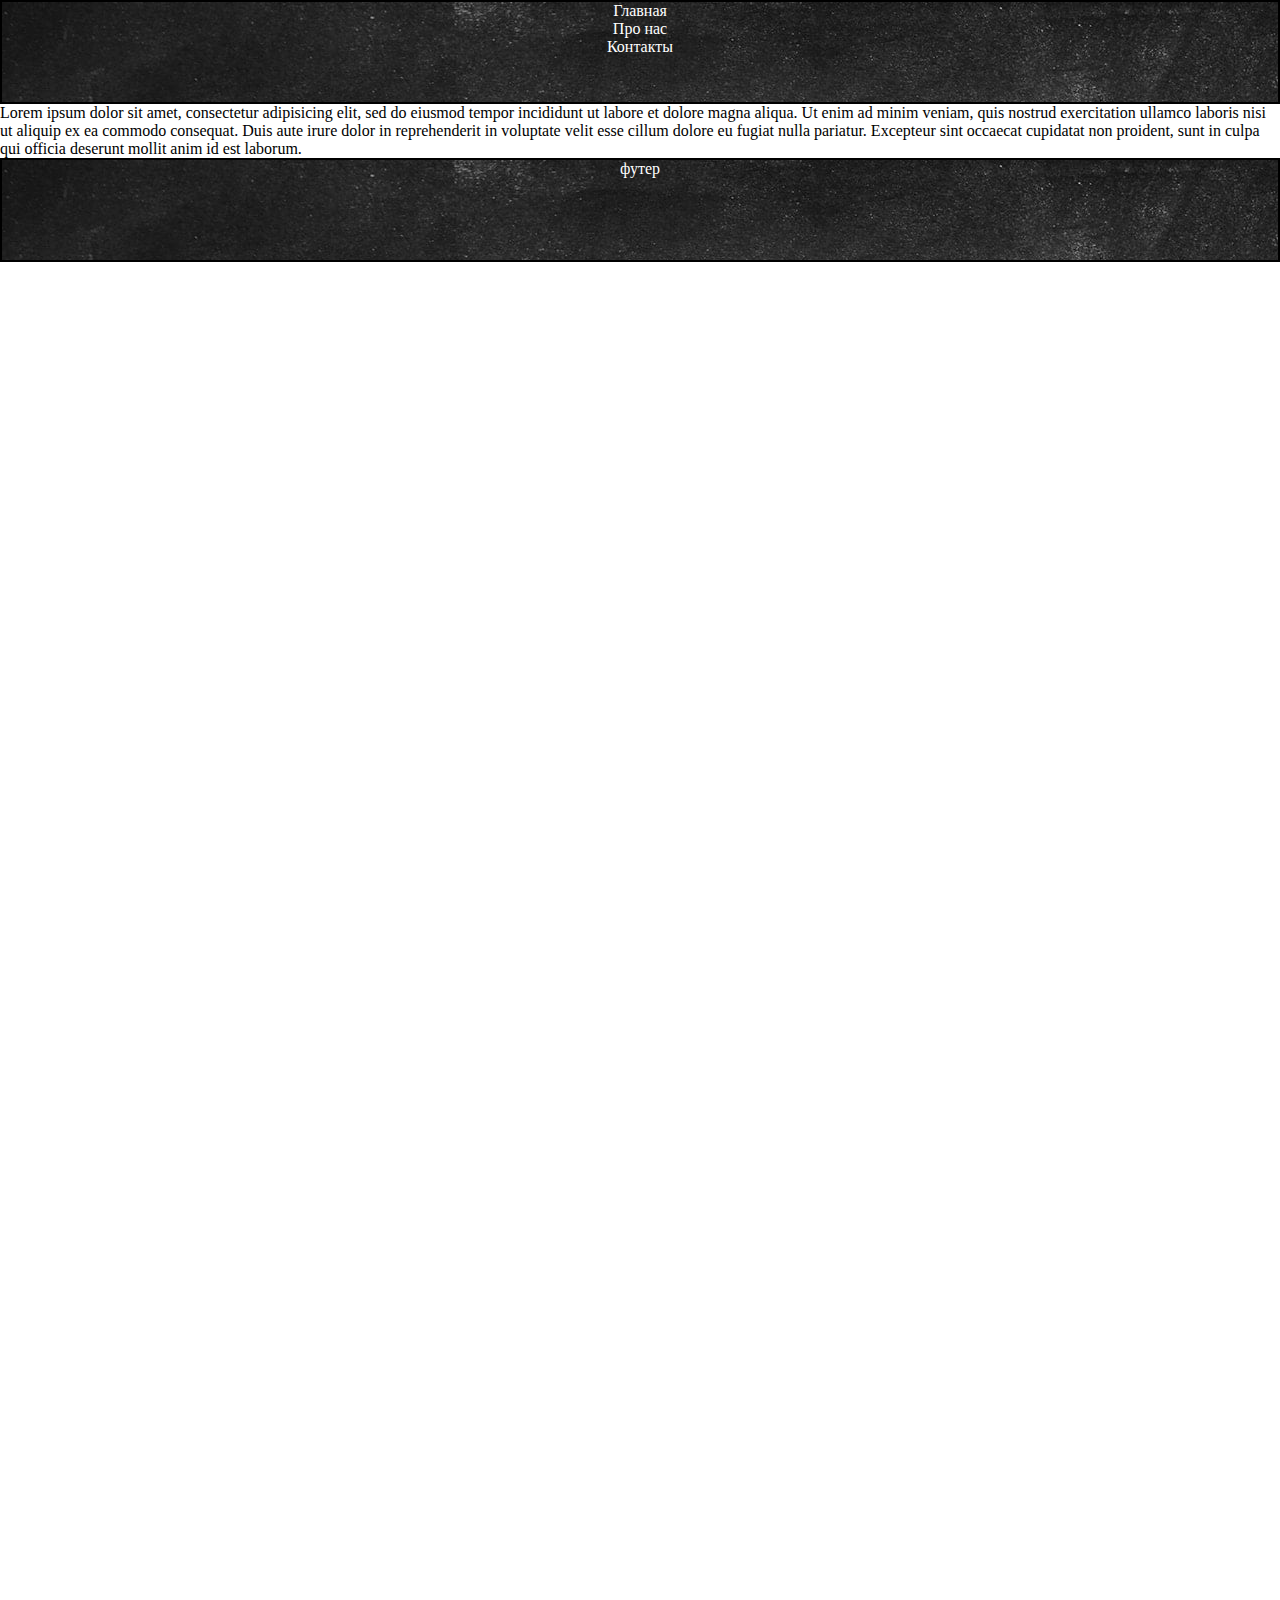
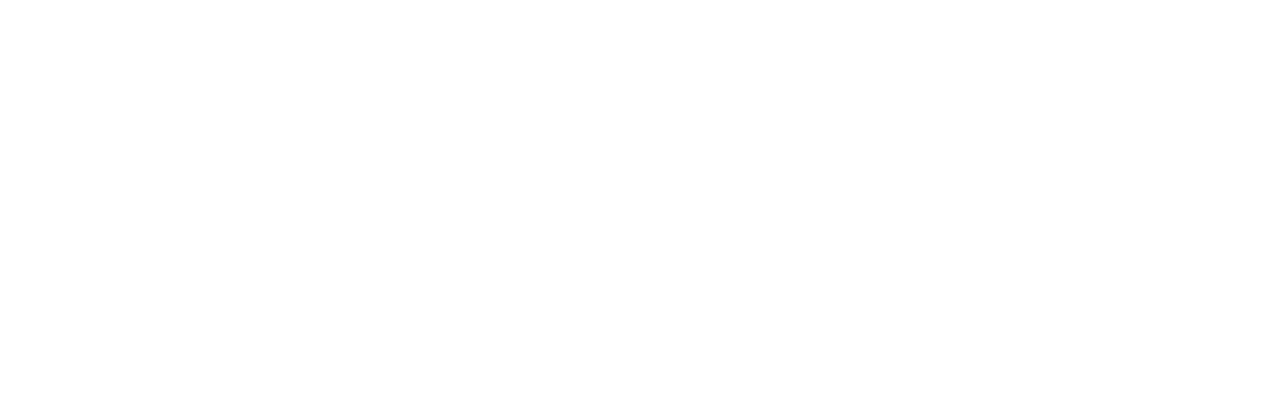
==== index.html @ 76e0b0f0 "test" ====
<!DOCTYPE html>
<html lang="ru">
  <head>
    <meta charset="utf-8">
    <title>Website</title>
    <meta name="website" content="html, css, web">
    <link rel="stylesheet" href="css/index.css">
  </head>
  <body>

    <div id="header" background="images/bg2.jpg">
          <ul id="nav">
            <li>Главная</li>
            <li>Про нас</li>
            <li>Контакты</li>
          </ul>
    </div>

    <div id="main">
      Lorem ipsum dolor sit amet, consectetur adipisicing elit, sed do eiusmod tempor incididunt ut labore et dolore magna aliqua. Ut enim ad minim veniam, quis nostrud exercitation ullamco laboris nisi ut aliquip ex ea commodo consequat. Duis aute irure dolor in reprehenderit in voluptate velit esse cillum dolore eu fugiat nulla pariatur. Excepteur sint occaecat cupidatat non proident, sunt in culpa qui officia deserunt mollit anim id est laborum.
    </div>

    <div id="footer" background="images/bg2.jpg">
      футер
    </div>

  </body>
</html>
---- css/index.css ----
*{
  margin: 0;
  padding: 0;
}

body{
  height: 2000px;
}

#header, #footer {
  background: #333;
  background-image: url(../images/bg2.jpg);
  color: #fff;
  border: 2.5px solid black;
  height: 100px;
  width: auto;
  text-align: center;
}

#nav li{
  /* position: relative; */
  display: block;
  list-style: none;
  /* float: center; */
  cursor: pointer;
}

#nav li:hover {
  /* color: #fff; */
  /* background: #333; */
}
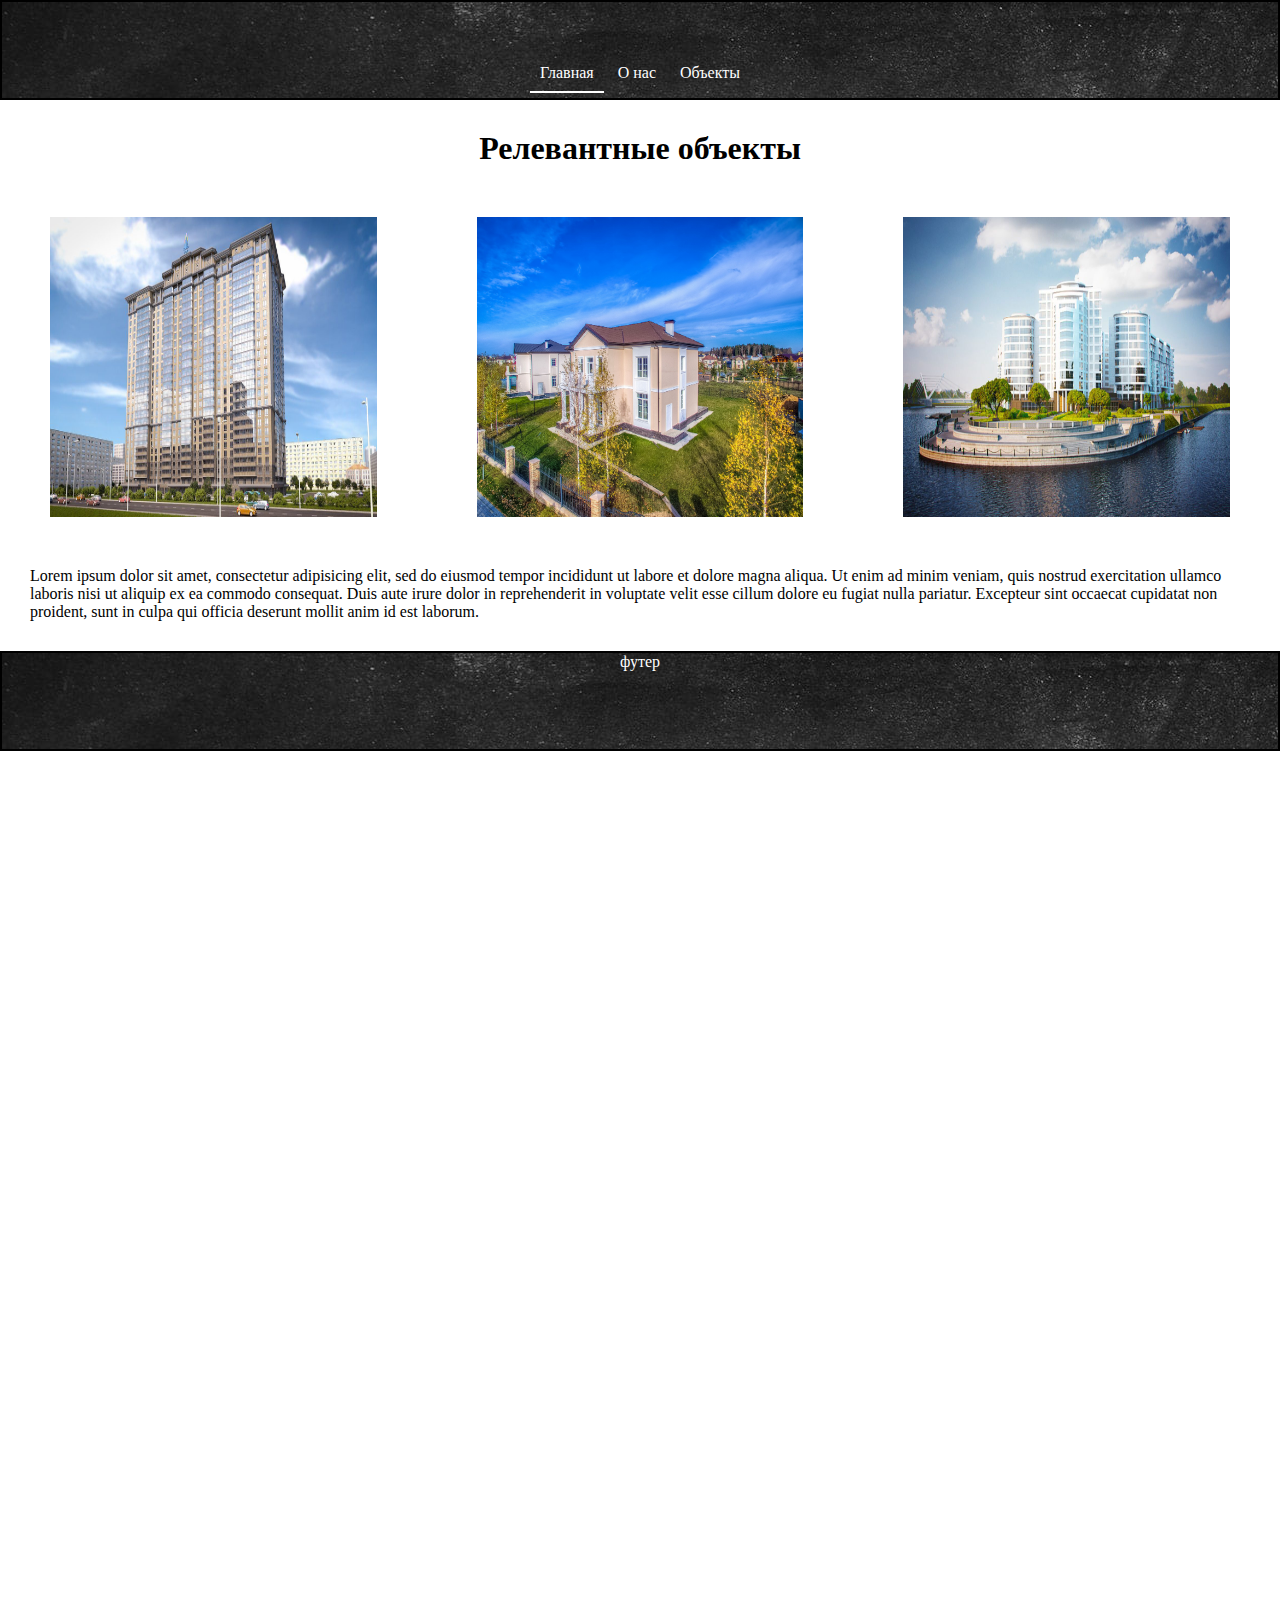
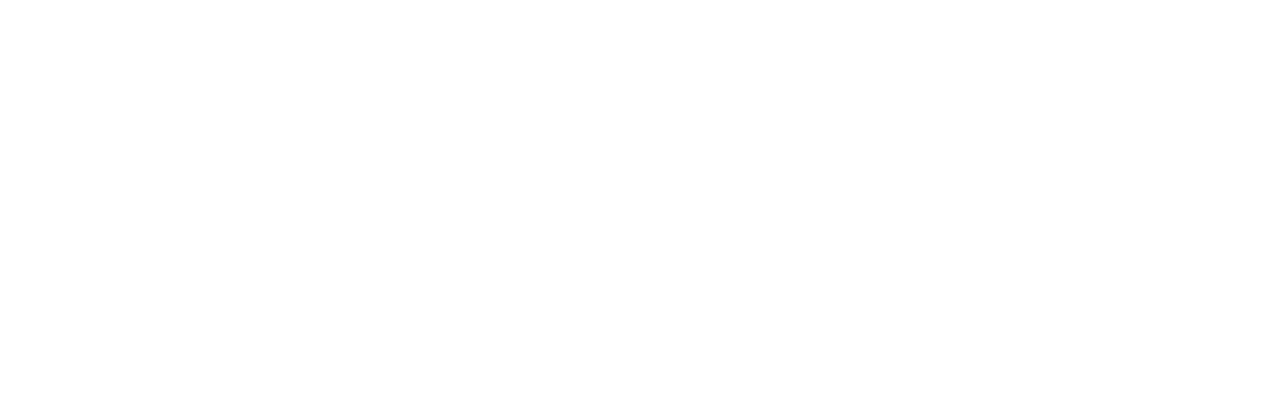
==== commit b2ef9b83: "#" ====
--- a/index.html
+++ b/index.html
@@ -9,11 +9,25 @@
   <body>
 
     <div id="header" background="images/bg2.jpg">
-          <ul id="nav">
-            <li>Главная</li>
-            <li>Про нас</li>
-            <li>Контакты</li>
-          </ul>
+      <nav>
+        <a id="active" href="#" target="_self">Главная</a>
+        <a href="about.html" target="_self">О нас</a>
+        <a href="objects.html" target="_self">Объекты</a>
+      </nav>
+    </div>
+
+    <h1>Релевантные объекты</h1>
+
+    <div class="clearfit">
+      <div class="box">
+        <img src="images/obj1.jpg" alt="object1">
+      </div>
+      <div class="box">
+        <img src="images/obj3.jpg" alt="object3">
+      </div>
+      <div class="box">
+        <img src="images/obj2.jpg" alt="object2">
+      </div>
     </div>
 
     <div id="main">
--- a/css/index.css
+++ b/css/index.css
@@ -17,15 +17,57 @@
   text-align: center;
 }
 
-#nav li{
-  /* position: relative; */
-  display: block;
-  list-style: none;
-  /* float: center; */
-  cursor: pointer;
+h1{
+  margin-top: 30px;
+  text-align: center;
 }
 
-#nav li:hover {
-  /* color: #fff; */
-  /* background: #333; */
+* {
+  box-sizing: border-box;
 }
+
+.box {
+  float: left;
+  width: 33.33%;
+  padding: 50px;
+}
+
+.clearfix::after {
+  content: "";
+  clear: both;
+  display: table;
+}
+
+img{
+  display: block;
+  margin-left: auto;
+  margin-right: auto;
+  width: 100%;
+  height: 300px;
+}
+
+a:link, a:visited {
+  color: white;
+  padding: 10px;
+  text-align: center;
+  text-decoration: none;
+}
+
+a:hover, a:active {
+  background-color: #555;
+}
+
+nav{
+  padding: 12px;
+  margin-top: 50px;
+  display: inline-block;
+}
+
+#active{
+  border-bottom: 2px solid;
+}
+
+#main {
+  margin: 30px;
+  margin-top: 30px;
+}
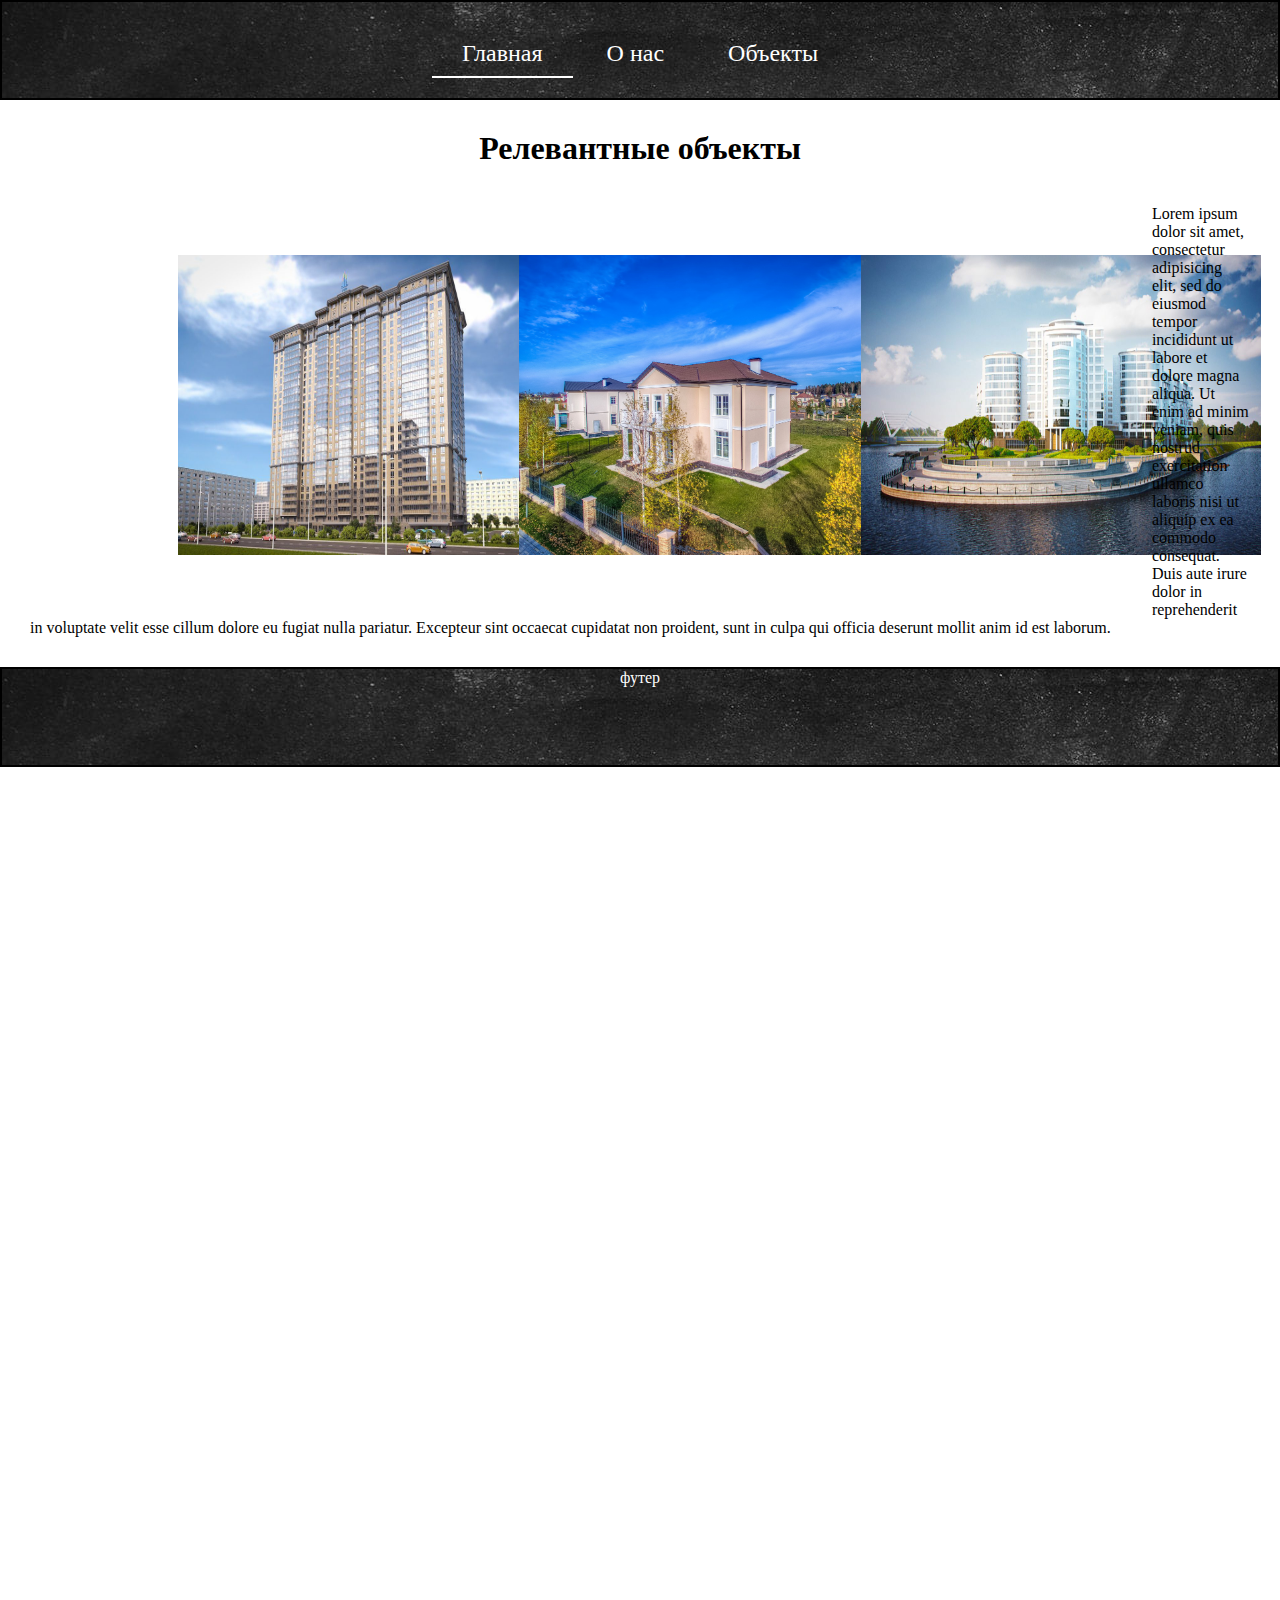
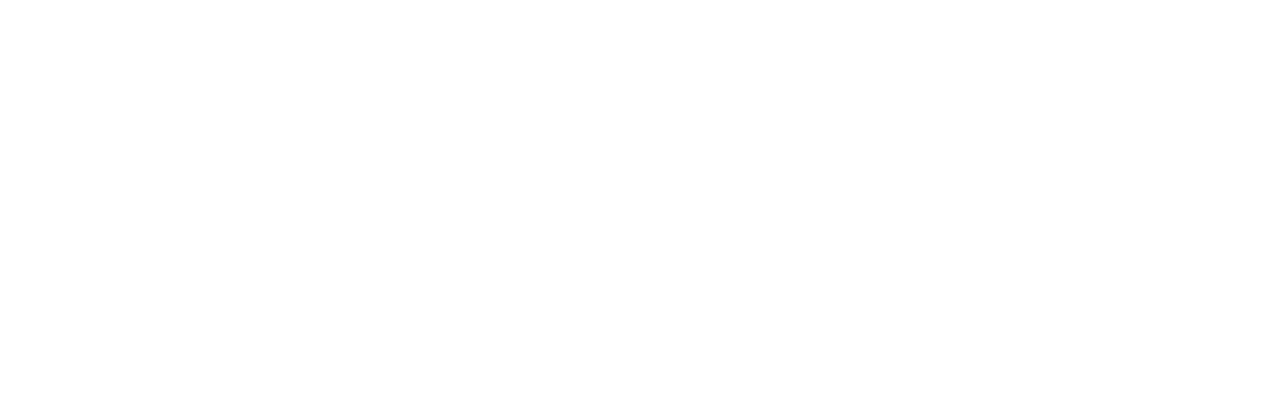
==== commit 7b4004db: "#" ====
--- a/index.html
+++ b/index.html
@@ -5,13 +5,14 @@
     <title>Website</title>
     <meta name="website" content="html, css, web">
     <link rel="stylesheet" href="css/index.css">
+    <link rel="stylesheet" href="css/main.css">
   </head>
   <body>
 
     <div id="header" background="images/bg2.jpg">
       <nav>
         <a id="active" href="#" target="_self">Главная</a>
-        <a href="about.html" target="_self">О нас</a>
+        <a href="about.html" target="_self">О нас</a></h4>
         <a href="objects.html" target="_self">Объекты</a>
       </nav>
     </div>
@@ -19,13 +20,13 @@
     <h1>Релевантные объекты</h1>
 
     <div class="clearfit">
-      <div class="box">
+      <div class="img-container">
         <img src="images/obj1.jpg" alt="object1">
       </div>
-      <div class="box">
+      <div id="ob3" class="img-container">
         <img src="images/obj3.jpg" alt="object3">
       </div>
-      <div class="box">
+      <div class="img-container">
         <img src="images/obj2.jpg" alt="object2">
       </div>
     </div>
--- a/css/index.css
+++ b/css/index.css
@@ -22,44 +22,25 @@
   text-align: center;
 }
 
-* {
-  box-sizing: border-box;
-}
-
-.box {
-  float: left;
-  width: 33.33%;
-  padding: 50px;
-}
-
-.clearfix::after {
-  content: "";
-  clear: both;
-  display: table;
-}
-
-img{
-  display: block;
-  margin-left: auto;
-  margin-right: auto;
-  width: 100%;
-  height: 300px;
+a{
+  font-size: 1.5em;
 }
 
 a:link, a:visited {
   color: white;
-  padding: 10px;
+  padding: 10px 30px;
   text-align: center;
   text-decoration: none;
 }
 
 a:hover, a:active {
   background-color: #555;
+  border-bottom: 2px solid gray;
 }
 
 nav{
   padding: 12px;
-  margin-top: 50px;
+  margin-top: 2%;
   display: inline-block;
 }
 
--- a/css/main.css
+++ b/css/main.css
@@ -0,0 +1,24 @@
+* {
+  box-sizing: border-box;
+}
+
+.img-container {
+  float: left;
+  width: 33.33%;
+  padding: 50px;
+}
+
+.clearfit {
+    margin: 3% 10%;
+}
+
+.clearfix::after {
+  content: "";
+  clear: both;
+  display: table;
+}
+
+img {
+  width: 400px;
+  height: 300px;
+}
